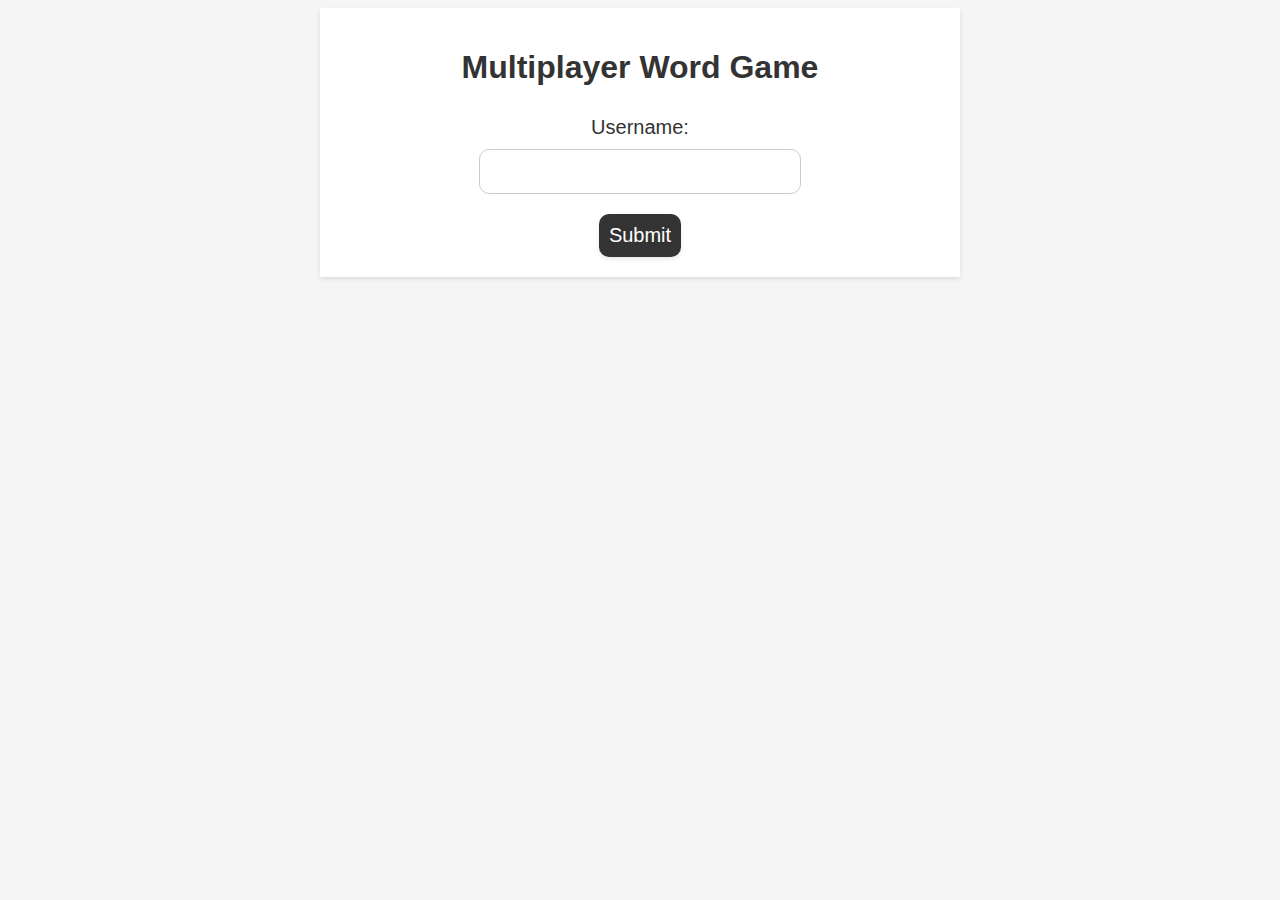
==== test/login.html @ e27d5976 "push 14u56" ====
<!DOCTYPE html>
<html lang="en">

<head>
	<meta charset="UTF-8">
	<meta name="viewport" content="width=device-width, initial-scale=1.0">
	<title>Multiplayer Word Game - Login</title>
	<link rel="stylesheet" href="css/login.css">
</head>

<body>
	<div class="container">
		<h1>Multiplayer Word Game</h1>
		<form id="login-form">
			<label for="username">Username:</label>
			<input type="text" id="username" name="username" required>
			<button type="submit">Submit</button>
		</form>
	</div>
	<script src="js/login.js"></script>
</body>

</html>
---- test/css/login.css ----
/* /*Login css*/

body {
    font-family: Arial, sans-serif;
    background-color: #f5f5f5;
}

.container {
    width: 90%;
    max-width: 600px;
    margin: 0 auto;
    padding: 20px;
    background-color: white;
    box-shadow: 0 2px 4px rgba(0, 0, 0, 0.1);
}

h1 {
    text-align: center;
    margin-bottom: 30px;
    color: #333;
}

form {
    display: flex;
    flex-direction: column;
    align-items: center;
}

label {
    font-size: 20px;
    margin-bottom: 10px;
    color: #333;
}

input[type="text"] {
    font-size: 20px;
    padding: 10px;
    border-radius: 10px;
    border: 1px solid #ccc;
    width: 300px;
}

button[type="submit"] {
    margin-top: 20px;
    font-size: 20px;
    padding: 10px;
    border-radius: 10px;
    background-color: #333;
    color: #fff;
    border: none;
    cursor: pointer;
    box-shadow: 0 2px 4px rgba(0, 0, 0, 0.1);
    transition: background-color 0.3s;
}

button[type="submit"]:hover {
    background-color: #555;
}
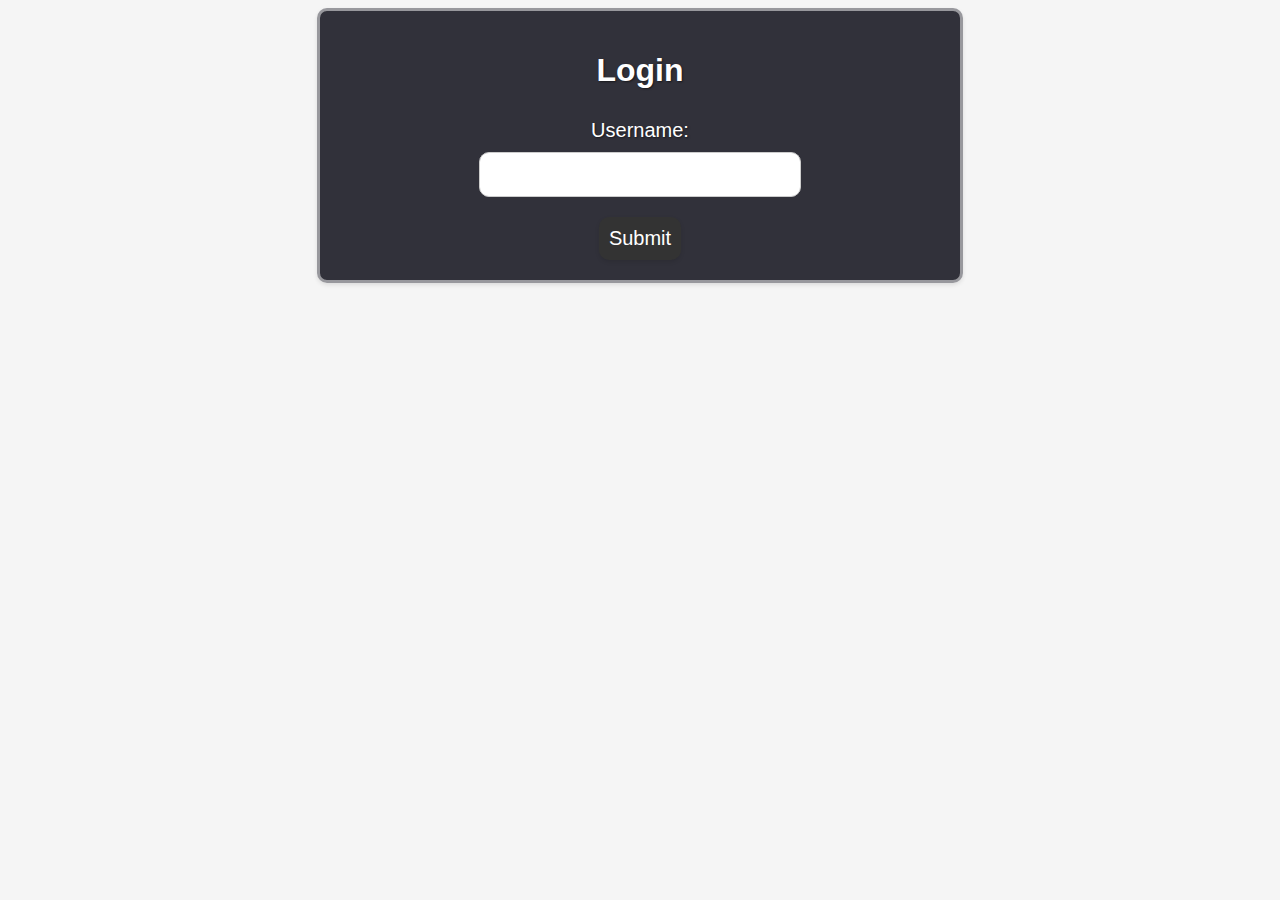
==== commit 9bf59447: "push 14h09" ====
--- a/test/login.html
+++ b/test/login.html
@@ -4,13 +4,13 @@
 <head>
 	<meta charset="UTF-8">
 	<meta name="viewport" content="width=device-width, initial-scale=1.0">
-	<title>Multiplayer Word Game - Login</title>
+	<title>Boggle - Login</title>
 	<link rel="stylesheet" href="css/login.css">
 </head>
 
 <body>
 	<div class="container">
-		<h1>Multiplayer Word Game</h1>
+		<h1>Login</h1>
 		<form id="login-form">
 			<label for="username">Username:</label>
 			<input type="text" id="username" name="username" required>
--- a/test/css/login.css
+++ b/test/css/login.css
@@ -1,58 +1,66 @@
 /* /*Login css*/
 
 body {
-    font-family: Arial, sans-serif;
-    background-color: #f5f5f5;
+	background-color: #f5f5f5;
+	background-image: url("https://images.unsplash.com/photo-1464802686167-b939a6910659");
+	background-size: cover;
+	font-family: Arial, sans-serif;
 }
 
 .container {
-    width: 90%;
-    max-width: 600px;
-    margin: 0 auto;
-    padding: 20px;
-    background-color: white;
-    box-shadow: 0 2px 4px rgba(0, 0, 0, 0.1);
+	background-color: rgba(28, 28, 38, 0.9);
+	border: 3px solid rgba(255, 255, 255, 0.5);
+	border-radius: 10px;
+	box-shadow: 0 2px 4px rgba(0, 0, 0, 0.1);
+	margin: 0 auto;
+	max-width: 600px;
+	padding: 20px;
+	width: 90%;
 }
 
 h1 {
-    text-align: center;
-    margin-bottom: 30px;
-    color: #333;
+	color: #ffffff;
+	text-align: center;
+	margin-bottom: 30px;
 }
 
 form {
-    display: flex;
-    flex-direction: column;
-    align-items: center;
+	align-items: center;
+	display: flex;
+	flex-direction: column;
 }
 
 label {
-    font-size: 20px;
-    margin-bottom: 10px;
-    color: #333;
+	color: #ffffff;
+	font-size: 20px;
+	margin-bottom: 10px;
 }
 
 input[type="text"] {
-    font-size: 20px;
-    padding: 10px;
-    border-radius: 10px;
-    border: 1px solid #ccc;
-    width: 300px;
+	border-radius: 10px;
+	border: 1px solid #ccc;
+	color: #3f3e3e;
+	font-size: 20px;
+	padding: 10px;
+	width: 300px;
+}
+h1, label, input[type="text"] {
+	text-shadow: 1px 1px 2px rgba(0, 0, 0, 0.5);
 }
 
 button[type="submit"] {
-    margin-top: 20px;
-    font-size: 20px;
-    padding: 10px;
-    border-radius: 10px;
-    background-color: #333;
-    color: #fff;
-    border: none;
-    cursor: pointer;
-    box-shadow: 0 2px 4px rgba(0, 0, 0, 0.1);
-    transition: background-color 0.3s;
+	background-color: #333;
+	border: none;
+	border-radius: 10px;
+	box-shadow: 0 2px 4px rgba(0, 0, 0, 0.1);
+	color: #fff;
+	cursor: pointer;
+	font-size: 20px;
+	margin-top: 20px;
+	padding: 10px;
+	transition: background-color 0.3s;
 }
 
 button[type="submit"]:hover {
-    background-color: #555;
+	background-color: #555;
 }